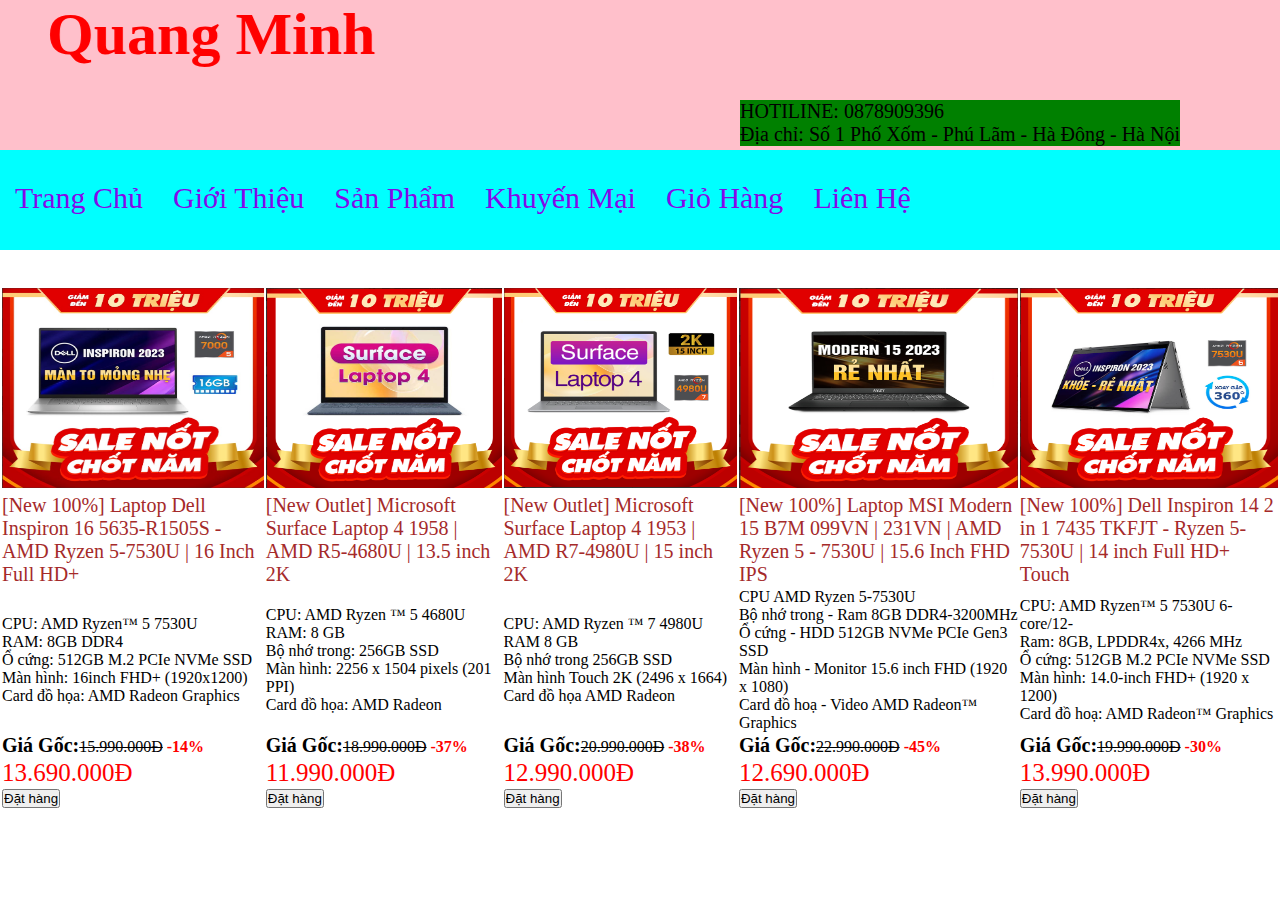
==== index.html @ f1e26e37 "File_web" ====
<!DOCTYPE html>
<html lang="en">

<head>
    <meta charset="UTF-8">
    <meta name="viewport" content="width=device-width, initial-scale=1.0">
    <title>Đỗ Quang Minh CNTT 17-11</title>
    <link rel="stylesheet" href="./LapTop.css">
    <style>
        table tr td ul li {
            color: black;
            list-style: none;
        }
    </style>
</head>

<body>
    <h1>
        <marquee behavior="alternate" direction="right">Quang Minh</marquee>
    </h1>
    <p class="ten"> HOTILINE: 0878909396
        <br>Địa chỉ: Số 1 Phố Xốm - Phú Lãm - Hà Đông - Hà Nội</p>
    <div class="web">
        <div class="menu">
            <ul class="chon">
                <li><a href="./BaiKiemTra.html">Trang Chủ</a></li>
                <li><a href="">Giới Thiệu</a>
                    <ul class="gioithieu">
                        <li><a href="./Lichsuphattrien.html">Lịch sử phát triển</a></li>
                        <li><a href="./Tamnhinsumenh.html">Tầm nhìn sứ mệnh</a></li>
                        <li><a href="./Cacdoitac.html">Các đối tác</a></li>
                    </ul>
                </li>
                <li><a href="./Laptop.html">Sản Phẩm</a>
                    <ul class="sanpham">
                        <li><a href="./Laptop.html">Laptop</a></li>
                        <li><a href="">PC, Máy tính để bàn</a></li>
                        <li><a href="">Camera an ninh</a></li>
                        <li><a href="">Máy in</a></li>
                        <li><a href="">Thiết bị mạng</a></li>
                        <li><a href="">Thiết bị Laptop, PC</a></li>
                    </ul>
                </li>
                <li><a href="./Khuyenmai.html">Khuyến Mại</a></li>
                <li><a href="./Giohang.html">Giỏ Hàng</a></li>
                <li><a href="./Lienhe.html">Liên Hệ</a></li>
            </ul>
        </div>
    </div>
    <br><br>
    <table border="0px" width="" height="">
        <tr>
            <td><img src="./Ảnh chụp màn hình 2024-01-25 091556.jpg" width="100%" ; height="200px"></td>
            <td><img src="./Ảnh chụp màn hình 2024-01-25 100429.jpg" width="100%" ; height="200px"></td>
            <td><img src="./Ảnh chụp màn hình 2024-01-25 100635.jpg" width="100%" ; height="200px"></td>
            <td><img src="./Ảnh chụp màn hình 2024-01-25 101143.jpg" width="100%" ; height="200px"></td>
            <td><img src="./Ảnh chụp màn hình 2024-01-25 101941.jpg" width="100%" ; height="200px"></td>
        </tr>
        <tr>
            <td style="font-size: 20px; color:brown">[New 100%] Laptop Dell Inspiron 16 5635-R1505S - AMD Ryzen 5-7530U | 16 Inch Full HD+</td>
            <td style="font-size: 20px; color:brown">[New Outlet] Microsoft Surface Laptop 4 1958 | AMD R5-4680U | 13.5 inch 2K</td>
            <td style="font-size: 20px; color:brown">[New Outlet] Microsoft Surface Laptop 4 1953 | AMD R7-4980U | 15 inch 2K</td>
            <td style="font-size: 20px; color:brown">[New 100%] Laptop MSI Modern 15 B7M 099VN | 231VN | AMD Ryzen 5 - 7530U | 15.6 Inch FHD IPS</td>
            <td style="font-size: 20px; color:brown">[New 100%] Dell Inspiron 14 2 in 1 7435 TKFJT - Ryzen 5-7530U | 14 inch Full HD+ Touch</td>
        </tr>
        <tr>
            <td>
                <ul>
                    <li> CPU: AMD Ryzen™ 5 7530U </li>
                    <li>RAM: 8GB DDR4</li>
                    <li>Ổ cứng: 512GB M.2 PCIe NVMe SSD</li>
                    <li>Màn hình: 16inch FHD+ (1920x1200)</li>
                    <li>Card đồ họa: AMD Radeon Graphics</li>
                </ul>
            </td>
            <td>
                <ul>
                    <li>CPU: AMD Ryzen ™ 5 4680U</li>
                    <li>RAM: 8 GB</li>
                    <li>Bộ nhớ trong: 256GB SSD</li>
                    <li>Màn hình: 2256 x 1504 pixels (201 PPI)</li>
                    <li>Card đồ họa: AMD Radeon</li>
                </ul>
            </td>
            <td>
                <ul>
                    <li>CPU: AMD Ryzen ™ 7 4980U</li>
                    <li>RAM 8 GB</li>
                    <li>Bộ nhớ trong 256GB SSD</li>
                    <li>Màn hình Touch 2K (2496 x 1664)</li>
                    <li>Card đồ họa AMD Radeon</li>
                </ul>
            </td>
            <td>
                <ul>
                    <li>CPU AMD Ryzen 5-7530U</li>
                    <li>Bộ nhớ trong - Ram 8GB DDR4-3200MHz</li>
                    <li>Ổ cứng - HDD 512GB NVMe PCIe Gen3 SSD</li>
                    <li>Màn hình - Monitor 15.6 inch FHD (1920 x 1080)</li>
                    <li>Card đồ hoạ - Video AMD Radeon™ Graphics</li>
                </ul>
            </td>
            <td>
                <ul>
                    <li>CPU: AMD Ryzen™ 5 7530U 6-core/12-</li>
                    <li>Ram: 8GB, LPDDR4x, 4266 MHz</li>
                    <li>Ổ cứng: 512GB M.2 PCIe NVMe SSD</li>
                    <li>Màn hình: 14.0-inch FHD+ (1920 x 1200)</li>
                    <li>Card đồ hoạ: AMD Radeon™ Graphics</li>
                </ul>
            </td>
        </tr>
        <tr>
            <td><b style="font-size: 20px;">Giá Gốc:</b><s>15.990.000Đ</s><b style="color: red">    -14%</b></td>
            <td><b style="font-size: 20px;">Giá Gốc:</b><s>18.990.000Đ</s><b style="color: red">    -37%</b></td>
            <td><b style="font-size: 20px;">Giá Gốc:</b><s>20.990.000Đ</s><b style="color: red">    -38%</b></td>
            <td><b style="font-size: 20px;">Giá Gốc:</b><s>22.990.000Đ</s><b style="color: red">    -45%</b></td>
            <td><b style="font-size: 20px;">Giá Gốc:</b><s>19.990.000Đ</s><b style="color: red">    -30%</b></td>
        </tr>
        <tr>
            <td style="font-size: 25px;color: red">13.690.000Đ</td>
            <td style="font-size: 25px;color: red">11.990.000Đ</td>
            <td style="font-size: 25px;color: red">12.990.000Đ</td>
            <td style="font-size: 25px;color: red">12.690.000Đ</td>
            <td style="font-size: 25px;color: red">13.990.000Đ</td>
        </tr>
        <tr>
            <td><input type="submit" name="dathang" value="Đặt hàng"></td>
            <td><input type="submit" name="dathang" value="Đặt hàng"></td>
            <td><input type="submit" name="dathang" value="Đặt hàng"></td>
            <td><input type="submit" name="dathang" value="Đặt hàng"></td>
            <td><input type="submit" name="dathang" value="Đặt hàng"></td>
        </tr>
    </table>

</body>

</html>
---- LapTop.css ----
h1 {
    background-color: pink;
    height: 150px;
    text-align: center;
    font-size: 60px;
    color: red;
}

.ten {
    background-color: green;
    font-size: 20px;
    position: absolute;
    top: 100px;
    right: 100px;
}

.web {
    background-color: aqua;
    width: 100%;
    height: 100px;
    font-size: 30px;
    margin: auto;
}

.chon li {
    list-style: none;
    float: left;
    position: relative;
    display: block;
}

.chon li a {
    text-decoration: none;
    color: rgb(132, 9, 233);
    padding: 0px 15px 0px 15px;
    line-height: 95px;
    display: block;
}

.chon li a:hover {
    background-color: yellowgreen;
    color: rgb(248, 247, 244);
    transform: ease-in 0.35s;
}

.gioithieu {
    width: 270px;
    background-color: #0babd3;
    min-height: 80px;
    display: none;
    position: absolute;
}

.gioithieu li {
    list-style: none;
}

.gioithieu li a {
    text-transform: none;
    text-decoration: none;
    color: snow;
    display: block;
    line-height: 40px;
    text-indent: 12px;
}

.chon li:hover .gioithieu {
    display: block;
    background-color: yellow;
    color: black;
    transform: ease-in 0.35s;
}

.chon li a:hover {
    background-color: yellowgreen;
    color: white;
    transform: ease-in 0.35s;
}

.sanpham {
    width: 295px;
    background-color: #0babd3;
    min-height: 80px;
    display: none;
    position: absolute;
}

.sanpham li {
    list-style: none;
}

.sanpham li a {
    text-transform: none;
    text-decoration: none;
    color: snow;
    display: block;
    line-height: 40px;
    text-indent: 12px;
}

.chon li:hover .sanpham {
    display: block;
    background-color: orange;
    color: black;
    transform: ease-in 0.35s;
}

* {
    margin: 0px;
    padding: 0px;
    box-sizing: border-box;
}

* {
    margin: 0px;
    padding: 0px;
    box-sizing: border-box;
}
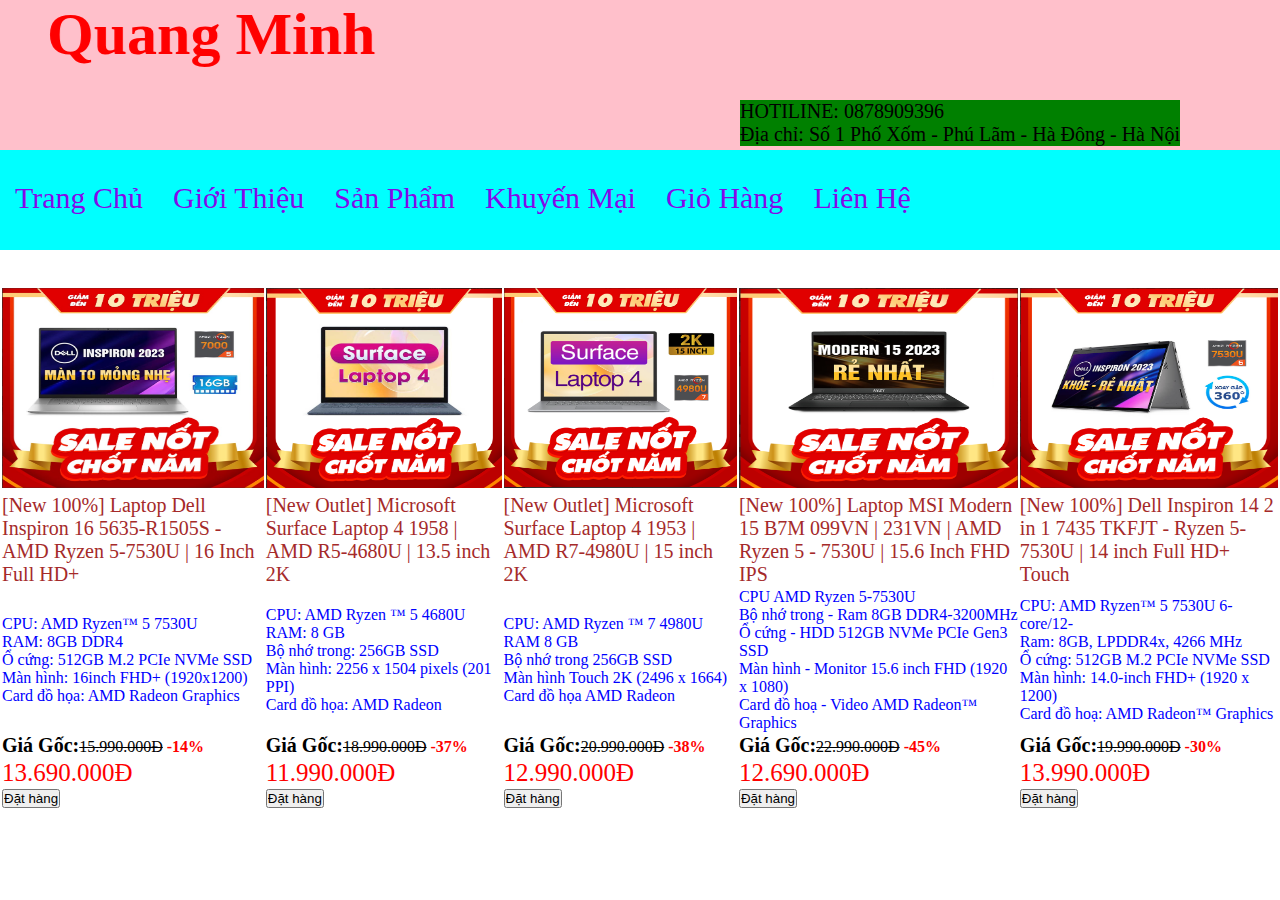
==== commit 090f0d7c: "Update index.html" ====
--- a/index.html
+++ b/index.html
@@ -8,7 +8,7 @@
     <link rel="stylesheet" href="./LapTop.css">
     <style>
         table tr td ul li {
-            color: black;
+            color: blue;
             list-style: none;
         }
     </style>
@@ -135,4 +135,4 @@
 
 </body>
 
-</html>+</html>
